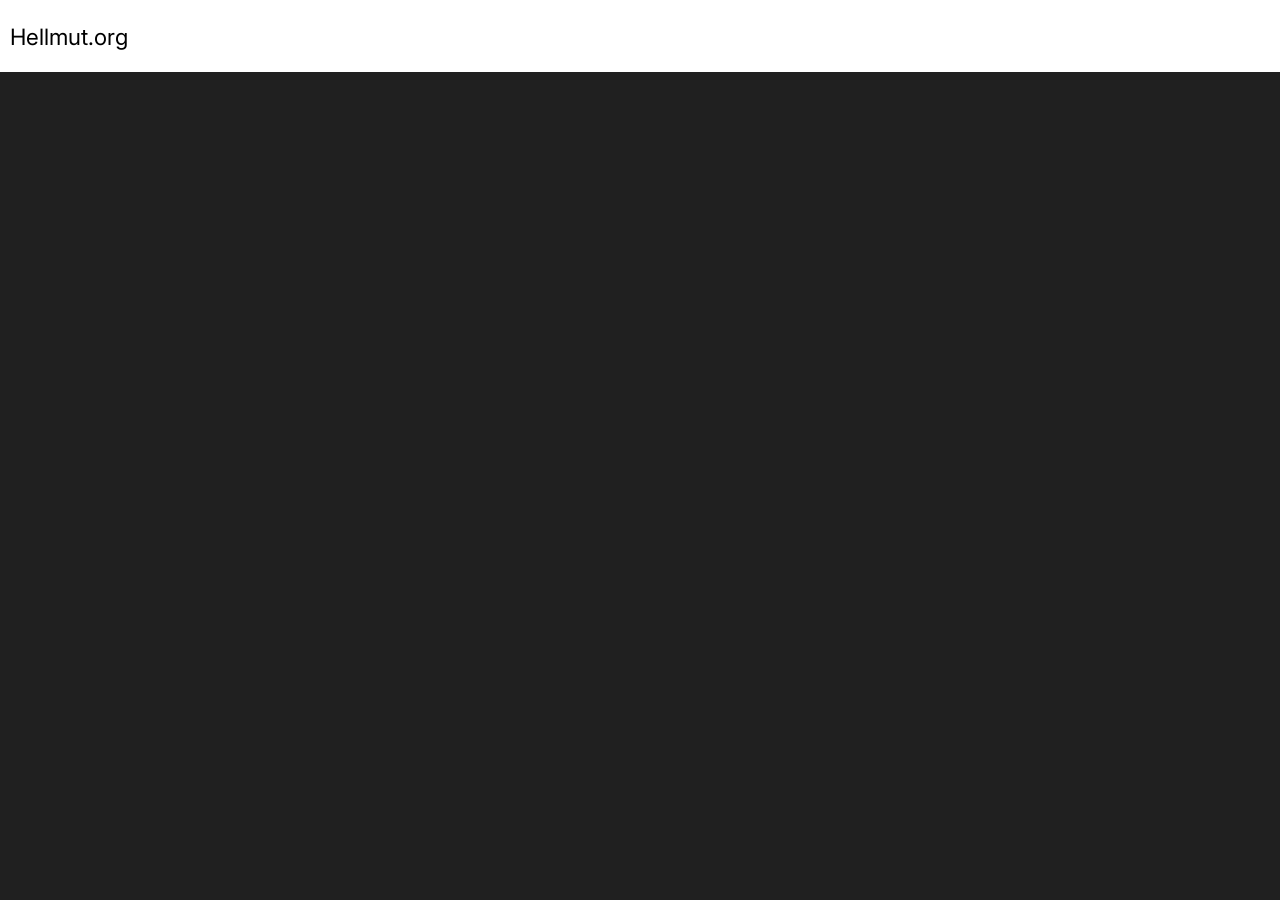
==== index.html @ 557f8651 "first" ====
<!doctype html>
<html lang="de">
  <head>
    <meta charset="UTF-8" />
    <title>Hellmut.org</title>
    <meta name="viewport" content="width=device-width, initial-scale=1.0" />
    <meta name="author" content="@Red-Circuit on YT" />
    <link rel="preconnect" href="https://fonts.googleapis.com" />
    <link rel="stylesheet" href="style.css" />
    <link rel="preconnect" href="https://fonts.gstatic.com" crossorigin />
    <link
      href="https://fonts.googleapis.com/css2?family=Inter:ital,opsz,wght@0,14..32,100..900;1,14..32,100..900&display=swap"
      rel="stylesheet" />
  </head>
  <body>
    <div class="header">
      <p class="headerfont">Hellmut.org</p>
    </div>
  </body>
</html>
---- style.css ----
html {
  background-color: rgb(32, 32, 32);
}

body {
  margin: 0;
  display: flex;
  flex-direction: column;
  font-family: Inter, sans-serif;
}

div.header {
  width: 100;
  background-color: white;
  top: 0;
  position: sticky;
}

p.headerfont {
  margin-left: 0.625rem;
  font-size: 2.5vh;
  font-weight: 3500;
}
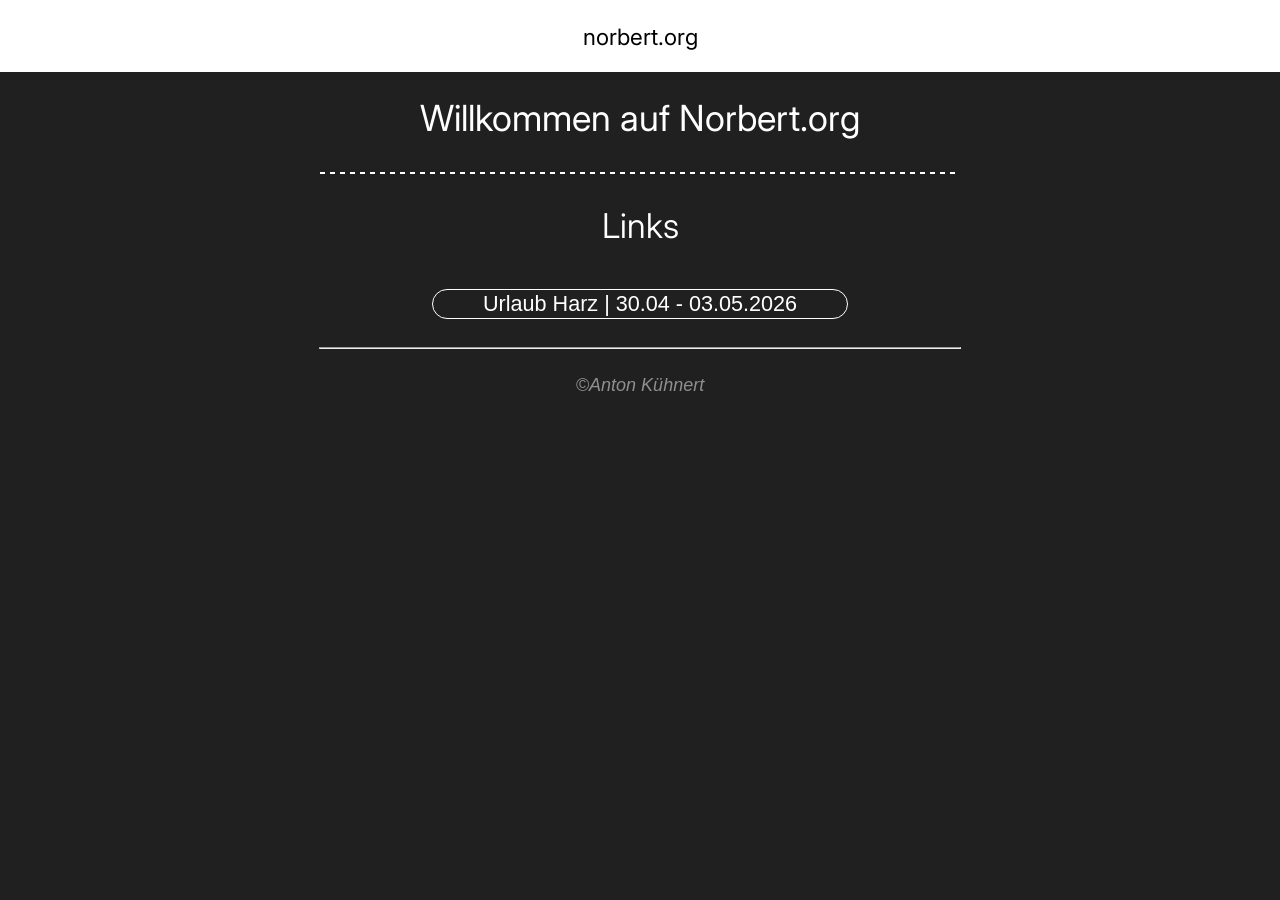
==== commit a618ac9f: "update" ====
--- a/index.html
+++ b/index.html
@@ -2,11 +2,11 @@
 <html lang="de">
   <head>
     <meta charset="UTF-8" />
-    <title>Hellmut.org</title>
+    <title>norbert.org</title>
     <meta name="viewport" content="width=device-width, initial-scale=1.0" />
     <meta name="author" content="@Red-Circuit on YT" />
     <link rel="preconnect" href="https://fonts.googleapis.com" />
-    <link rel="stylesheet" href="style.css" />
+    <link rel="stylesheet" href="style.css?v=2" />
     <link rel="preconnect" href="https://fonts.gstatic.com" crossorigin />
     <link
       href="https://fonts.googleapis.com/css2?family=Inter:ital,opsz,wght@0,14..32,100..900;1,14..32,100..900&display=swap"
@@ -14,7 +14,24 @@
   </head>
   <body>
     <div class="header">
-      <p class="headerfont">Hellmut.org</p>
+      <p class="headerfont">norbert.org</p>
     </div>
+    <h1 class="txt1">Willkommen auf Norbert.org</h1>
+    <hr class="trenn1" />
+    <h1 class="txt2">Links</h1>
+    <br />
+    <button
+      onclick="
+        window.location.href =
+          'https://drive.google.com/drive/folders/1sc5b2M24_O95rV0h_cC7J3Xfe4tIak9N?usp=sharing'
+      "
+      class="btn1">
+      Urlaub Harz | 30.04 - 03.05.2026
+    </button>
+    <br />
+    <hr class="trenn2" />
+    <p class="txt3">©Anton Kühnert</p>
   </body>
 </html>
+
+<!-- TODO: change V -->
--- a/style.css
+++ b/style.css
@@ -14,10 +14,124 @@
   background-color: white;
   top: 0;
   position: sticky;
+  animation-name: OU;
+  animation-duration: 1s;
+  display: flex;
+  align-content: center;
+  justify-content: center;
 }
 
 p.headerfont {
-  margin-left: 0.625rem;
   font-size: 2.5vh;
   font-weight: 3500;
+  animation-name: OU;
+  animation-duration: 1s;
 }
+
+h1.txt1 {
+  color: white;
+  font-weight: 400;
+  font-size: 4vh;
+  animation-name: main;
+  animation-duration: 1s;
+  display: flex;
+  justify-content: center;
+}
+
+@keyframes main {
+  0% {
+    opacity: 0;
+    transform: translateX(-10px);
+  }
+  100% {
+    opacity: 1;
+  }
+}
+
+@keyframes OU {
+  0% {
+    opacity: 0;
+    transform: translateY(-10px);
+  }
+  100% {
+    opacity: 1;
+  }
+}
+
+hr.trenn1 {
+  width: 50%;
+  display: flex;
+  align-content: center;
+  justify-content: center;
+  background: repeating-linear-gradient(
+    to right,
+    white 0px,
+    white 5px,
+    transparent 5px,
+    transparent 10px
+  );
+  animation-name: main;
+  animation-duration: 1s;
+  border: none;
+  height: 0.125rem;
+}
+
+h1.txt2 {
+  color: white;
+  font-weight: 350;
+  font-size: 3.8vh;
+  animation-name: main;
+  animation-duration: 1s;
+  display: flex;
+  justify-content: center;
+}
+
+button.btn1 {
+  border: 1px white solid;
+  background: none;
+  border-radius: 100px;
+  color: white;
+  width: fit-content;
+  padding-left: 50px;
+  padding-right: 50px;
+  justify-content: center;
+  display: flex;
+  align-self: center;
+  font-size: 2.4vh;
+  animation-name: main;
+  animation-duration: 1s;
+  cursor: pointer;
+  transition: 0.1s;
+  font-weight: 300;
+}
+
+button.btn1:hover {
+  color: 1px rgb(128, 128, 128) solid;
+  color: rgb(128, 128, 128);
+}
+
+@media (max-width: 400px) {
+  button.btn1 {
+    padding-left: 10px;
+    padding-right: 10px;
+  }
+}
+
+hr.trenn2 {
+  width: 50%;
+  justify-content: center;
+  display: flex;
+  animation-name: main;
+  animation-duration: 1s;
+}
+
+p.txt3 {
+  color: rgb(143, 143, 143);
+  font-weight: 200;
+  font-size: 2vh;
+  animation-name: main;
+  animation-duration: 1s;
+  display: flex;
+  justify-content: center;
+  font-style: italic;
+}
